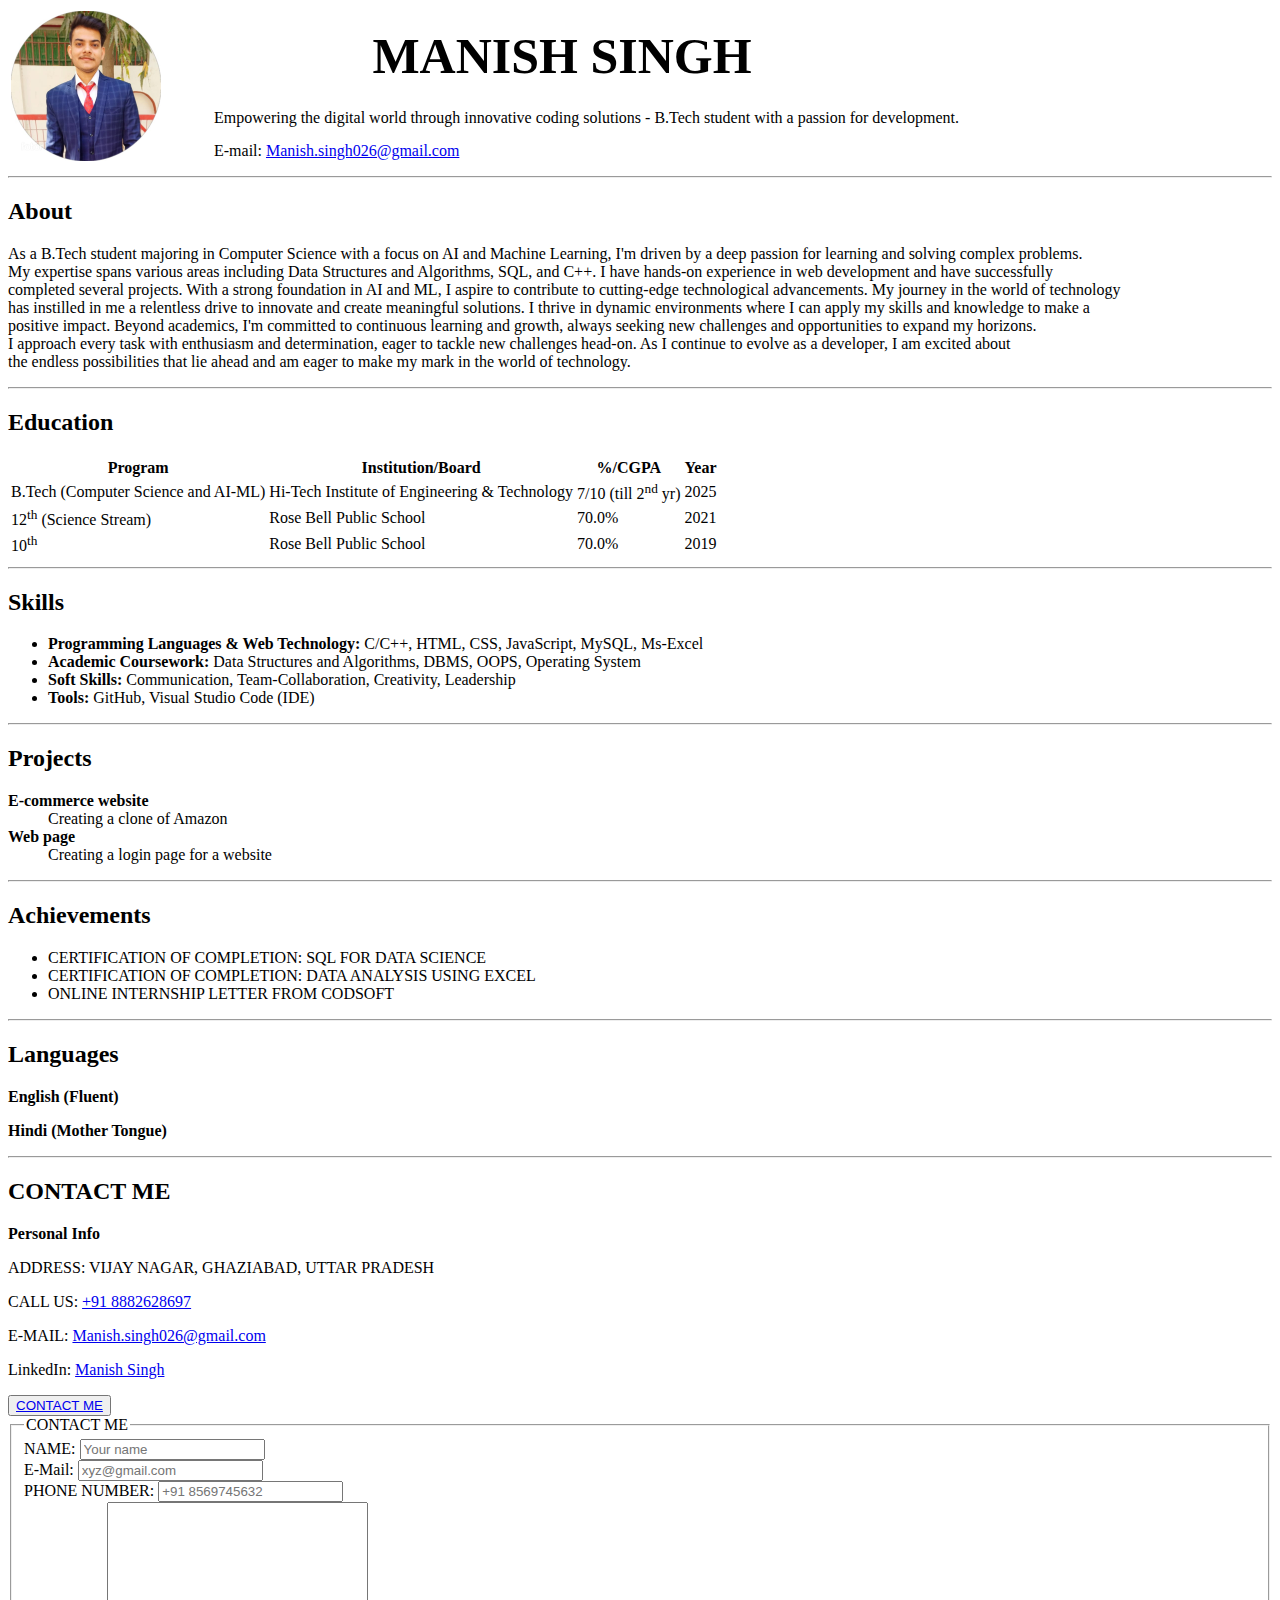
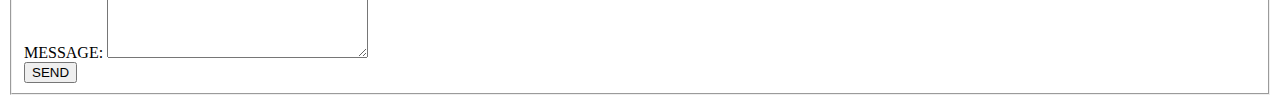
==== newresume.html @ 9ef6ce42 "first commit" ====
<!DOCTYPE html>
<html lang="en">
<head>
    <meta charset="UTF-8">
    <meta name="viewport" content="width=device-width, initial-scale=1.0">
    <title>Manish Singh's Resume</title>
    <link rel="icon" type="image/png" sizes="32x32" href="favicon-32x32.png">
    <!-- <style>
        body, html {
            margin: 0;
            padding: 0;
            font-family: 'Arial', sans-serif;
            background-color: #f0f0f0;
        }
        header {
            background-color: #333;
            color: #fff;
            padding: 20px;
            text-align: center;
            position: relative;
        }
        .header-table {
            width: 100%;
            max-width: 800px;
            margin: auto;
        }
        .header-img {
            border-radius: 50%;
            margin-right: 20px;
        }
        header th {
            text-align: left;
        }
        header hr {
            border: 1px solid #fff;
            margin: 20px ;
        }
        main {
            padding: 20px;
        }
        main div {
            background-color: #fff;
            padding: 20px;
            margin-bottom: 20px;
            border-radius: 8px;
        }
        main h2 {
            color: #333;
        }
        main table {
            width: 100%;
            border-collapse: collapse;
        }
        main th, main td {
            border: 1px solid ;
            padding: 10px;
            text-align: left;
        }
        main th {
            background-color: #f2f2f2;
        }
        main ul, main dl {
            list-style-type: none;
            padding: 0;
        }
        main li, main dt {
            padding: 5px 0;
        }
        footer {
            background-color: #333;
            color: #fff;
            text-align: center;
            padding: 20px;
        }
        footer a {
            color: #fff;
            text-decoration: none;
        }
        footer a:hover {
            text-decoration: underline;
        }
        footer button {
            background-color: #555;
            color: #fff;
            border: none;
            padding: 10px 20px;
            margin-top: 10px;
            border-radius: 5px;
            /* new one */
            cursor: pointer;
        }
        footer button:hover {
            background-color: #666;
        }
    </style> -->
</head>
<body>
    <!-- HEADER -->
    <header>
        <table class="header-table">
            <tr>
                <th rowspan="3"><img class="header-img" src="profiler.jpg" alt="profile image" height="150px"></th>
                <th style="font-size: 50px;">MANISH SINGH</th>
            </tr>
            <tr>
                <td style="padding-left: 50px;">Empowering the digital world through innovative coding solutions 
                - B.Tech student with a passion for development.</td>
            </tr>
            <tr>
                <td style="padding-left: 50px;">E-mail: <a href="mailto:Manish.singh026@gmail.com">
                Manish.singh026@gmail.com</a></td>
            </tr>
        </table>
        <hr>
    </header>
    <!-- MAIN -->
    <main>
        <div>
            <h2>About</h2>
            <p>
                As a B.Tech student majoring in Computer Science with a focus on AI and Machine Learning, I'm driven 
                by a deep passion for learning and solving complex problems. <br>
                My expertise spans various areas including Data Structures and Algorithms, SQL, and C++. I have hands-on 
                experience in web development and have successfully <br> completed several projects.
                With a strong foundation in AI and ML, I aspire to contribute to cutting-edge technological advancements.
                 My journey in the world of technology  <br>has instilled in me a relentless drive to innovate and
                create meaningful solutions. I thrive in dynamic environments where I can apply my skills and knowledge to 
                make a <br> positive impact. 
                Beyond academics, I'm committed to continuous learning and growth, always seeking new challenges and 
                opportunities to expand my horizons.<br>I approach every task with enthusiasm and determination, eager to 
                tackle new challenges head-on. As I continue to evolve as a developer, I am excited about <br> the endless
                possibilities that lie ahead and am eager to make my mark in the world of technology.
            </p>
        </div>
        <hr>
        <div>
            <h2>Education</h2>
            <table>
                <thead>
                    <tr align="center">
                        <th>Program</th>
                        <th>Institution/Board</th>
                        <th>%/CGPA</th>
                        <th>Year</th>
                    </tr>
                </thead>
                <tbody>
                    <tr>
                        <td>B.Tech (Computer Science and AI-ML)</td>
                        <td>Hi-Tech Institute of Engineering & Technology</td>
                        <td>7/10 (till 2<sup>nd</sup> yr)</td>
                        <td>2025</td>
                    </tr>
                    <tr>
                        <td>12<sup>th</sup> (Science Stream)</td>
                        <td>Rose Bell Public School</td>
                        <td>70.0%</td>
                        <td>2021</td>
                    </tr>
                    <tr>
                        <td>10<sup>th</sup></td>
                        <td>Rose Bell Public School</td>
                        <td>70.0%</td>
                        <td>2019</td>
                    </tr>
                </tbody>
            </table>
        </div>
        <hr>
        <div>
            <h2>Skills</h2>
            <ul>
                <li><b>Programming Languages & Web Technology:</b> C/C++, HTML, CSS, JavaScript, MySQL, Ms-Excel</li>
                <li><b>Academic Coursework:</b> Data Structures and Algorithms, DBMS, OOPS, Operating System</li>
                <li><b>Soft Skills:</b> Communication, Team-Collaboration, Creativity, Leadership</li>
                <li><b>Tools:</b> GitHub, Visual Studio Code (IDE)</li>
            </ul>
        </div>
        <hr>
        <div>
            <h2>Projects</h2>
            <dl>
                <dt><b>E-commerce website</b></dt>
                <dd>Creating a clone of Amazon</dd>
                <dt><b>Web page</b></dt>
                <dd>Creating a login page for a website</dd>
            </dl>
        </div>
        <hr>
        <div>
            <h2>Achievements</h2>
            <ul>
                <li>CERTIFICATION OF COMPLETION: SQL FOR DATA SCIENCE</li>
                <li>CERTIFICATION OF COMPLETION: DATA ANALYSIS USING EXCEL</li>
                <li>ONLINE INTERNSHIP LETTER FROM CODSOFT</li>
            </ul>
        </div>
        <hr>
        <div>
            <h2>Languages</h2>
            <p><b>English (Fluent)</b></p>
            <p><b>Hindi (Mother Tongue)</b></p>
        </div>
        <hr>
    </main>
    <!-- FOOTER -->
    <footer>
        <div>
            <h2>CONTACT ME</h2>
            <p><b>Personal Info</b></p>
            <p>ADDRESS: VIJAY NAGAR, GHAZIABAD, UTTAR PRADESH</p>
            <p>CALL US: <a href="tel:+918882628697">+91 8882628697</a></p>
            <p>E-MAIL: <a href="mailto:Manish.singh026@gmail.com">Manish.singh026@gmail.com</a></p>
            <p>LinkedIn: <a href="https://www.linkedin.com/in/manish-singh-638374237/" target="_blank">Manish Singh</a></p>
            <button><a href="#" target="_blank">CONTACT ME</a></button>
        </div>
        <div class="container">
            <form> 
                <fieldset>
                    <legend>CONTACT ME</legend>
                    <label for="name">NAME:</label>
                    <input type="text" id="name" placeholder="Your name"> <br>
                    
                    <label for="mail">E-Mail:</label>
                    <input type="email" id="mail" placeholder="xyz@gmail.com">
                    <br>
                    
                    <label for="number">PHONE NUMBER:</label>
                    <input type="number" id="number" placeholder="+91 8569745632">
                    <br>
                    
                    <label for="message">MESSAGE:</label>
                    <textarea id="message" cols="30" rows="10"></textarea>
                    <br>
                    
                    <button type="submit">SEND</button>
                </fieldset>
            </form>
    </footer>
</body>
</html>
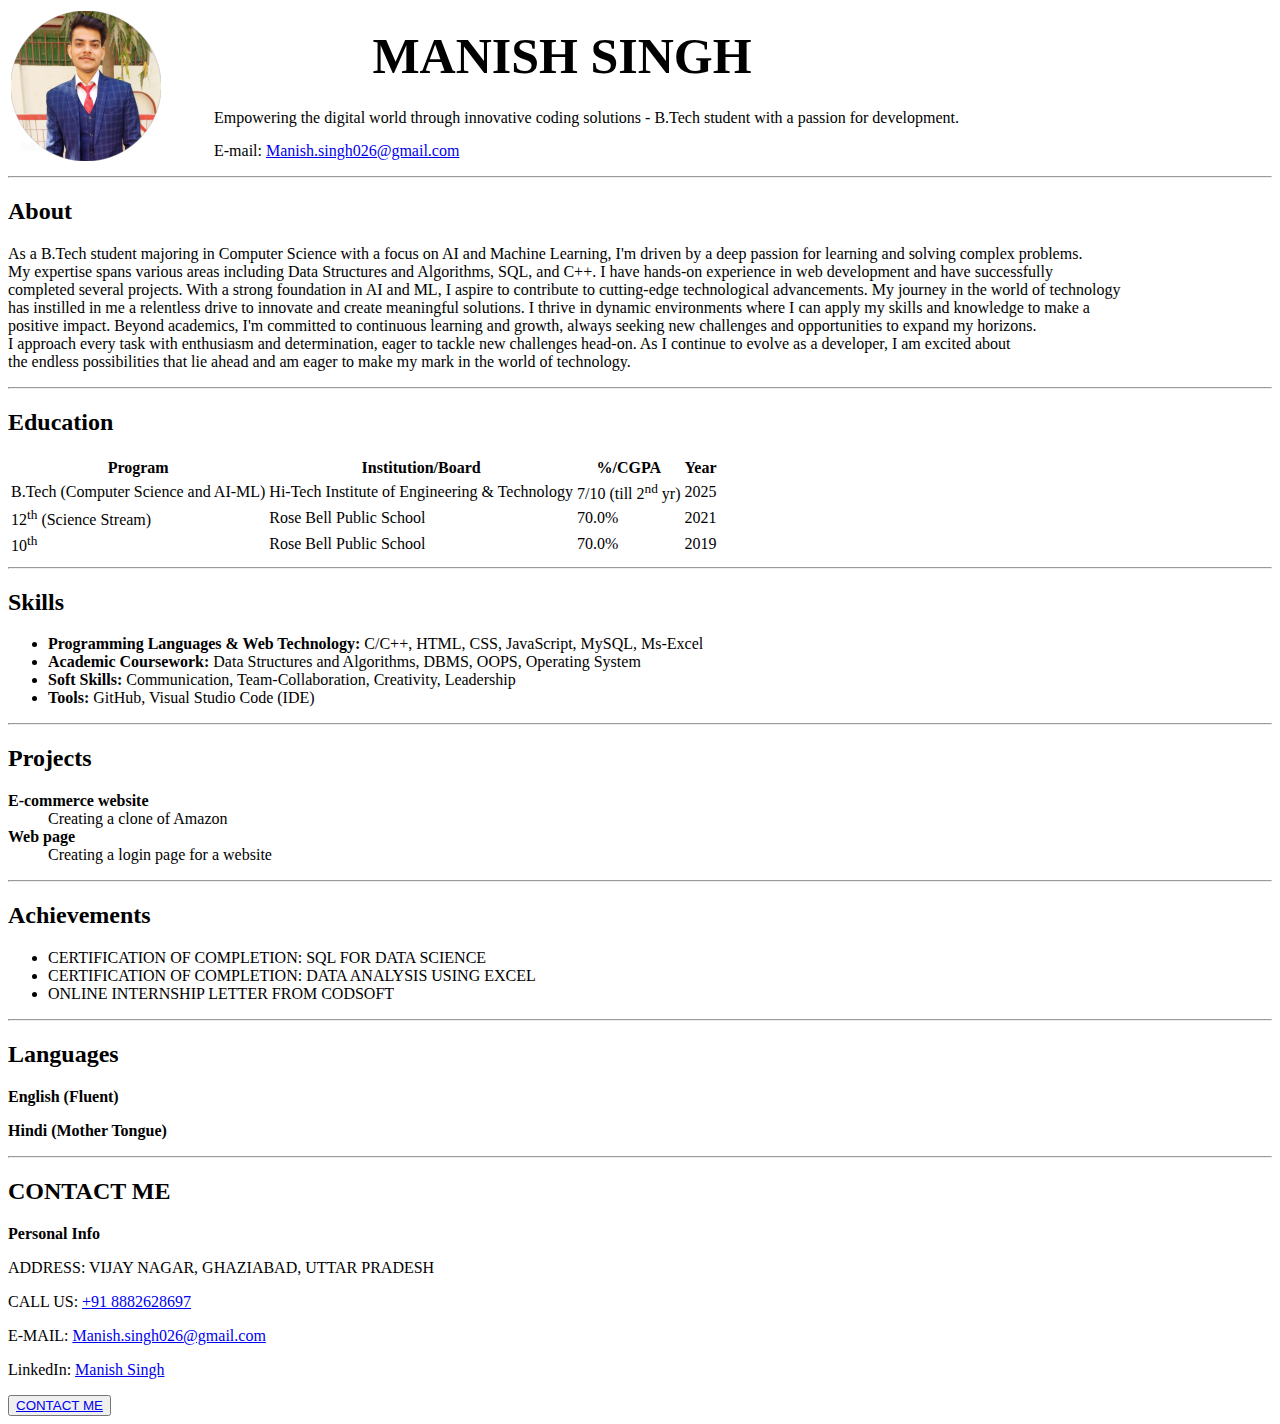
==== commit 7a79c179: "Update newresume.html" ====
--- a/newresume.html
+++ b/newresume.html
@@ -214,28 +214,6 @@
             <p>LinkedIn: <a href="https://www.linkedin.com/in/manish-singh-638374237/" target="_blank">Manish Singh</a></p>
             <button><a href="#" target="_blank">CONTACT ME</a></button>
         </div>
-        <div class="container">
-            <form> 
-                <fieldset>
-                    <legend>CONTACT ME</legend>
-                    <label for="name">NAME:</label>
-                    <input type="text" id="name" placeholder="Your name"> <br>
-                    
-                    <label for="mail">E-Mail:</label>
-                    <input type="email" id="mail" placeholder="xyz@gmail.com">
-                    <br>
-                    
-                    <label for="number">PHONE NUMBER:</label>
-                    <input type="number" id="number" placeholder="+91 8569745632">
-                    <br>
-                    
-                    <label for="message">MESSAGE:</label>
-                    <textarea id="message" cols="30" rows="10"></textarea>
-                    <br>
-                    
-                    <button type="submit">SEND</button>
-                </fieldset>
-            </form>
     </footer>
 </body>
 </html>
